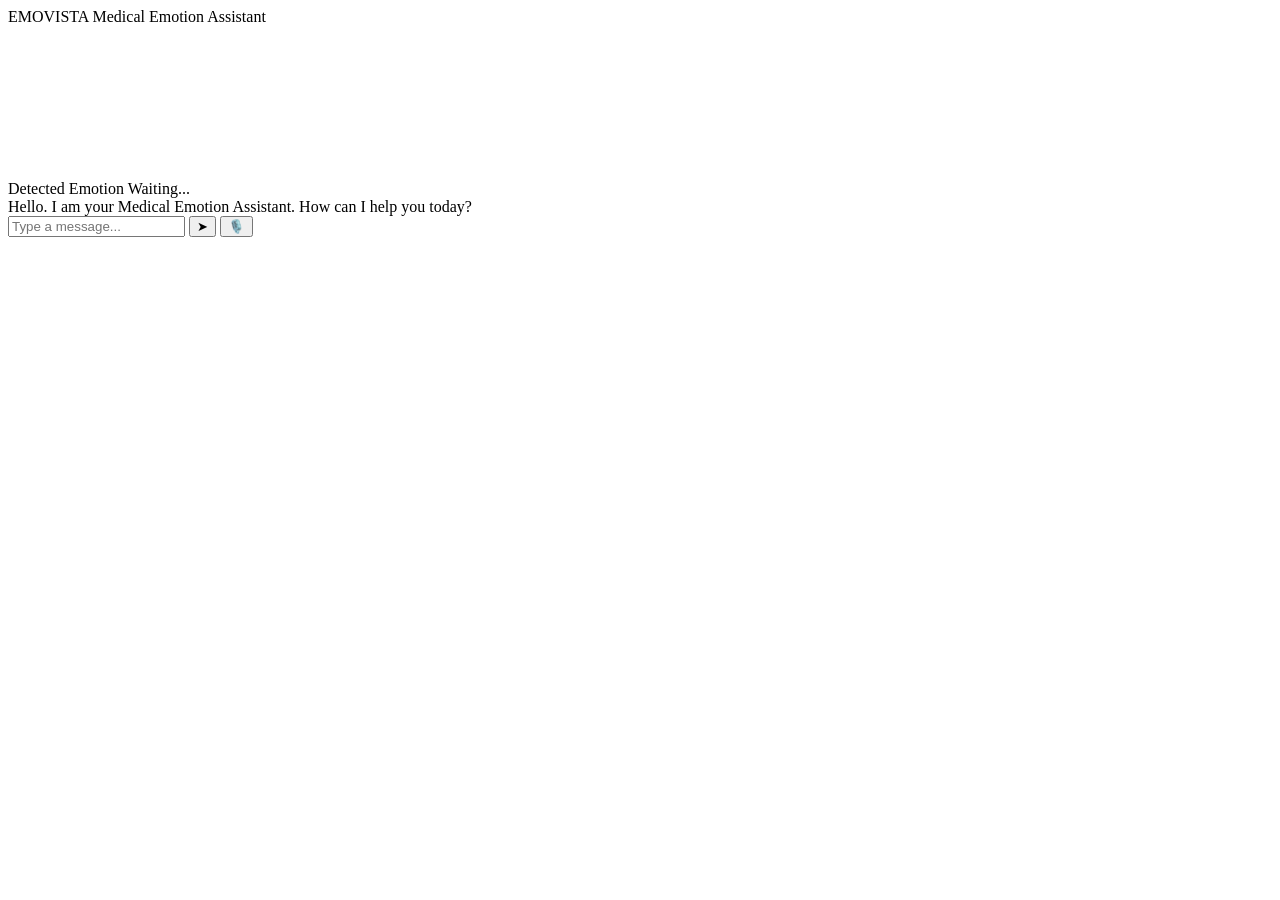
==== src/web/frontend/templates/index.html @ ff069e5b "new file:   .antigravityignore     modified:   .gitignore 	new file:   EMOVISTA_Presentation.pptx 	n" ====
<!DOCTYPE html>
<html lang="en">
  <head>
    <meta charset="UTF-8" />
    <meta name="viewport" content="width=device-width, initial-scale=1.0" />
    <title>EMOVISTA – Medical Emotion Assistant</title>
    <link rel="stylesheet" href="/static/style.css" />
  </head>
  <body>
    <div class="app-container">
      <header class="app-header">
        <div class="header-left">
          <div class="logo">
            <span class="logo-text">EMOVISTA</span>
            <span class="logo-sub">Medical Emotion Assistant</span>
          </div>
        </div>

        <div class="webcam-container">
          <video id="webcam" autoplay playsinline muted></video>
          <div class="scan-overlay"></div>
        </div>

        <div class="emotion-badge" id="emotion-display">
          <span class="emotion-label">Detected Emotion</span>
          <span class="emotion-value" id="emotion">Waiting...</span>
        </div>
      </header>

      <main class="chat-interface">
        <div id="chat" class="chat-history">
          <div class="message assistant-message">
            <div class="message-content">
              Hello. I am your Medical Emotion Assistant. How can I help you
              today?
            </div>
          </div>
        </div>
      </main>

      <footer class="input-area">
        <div class="input-wrapper">
          <input
            type="text"
            id="user-input"
            placeholder="Type a message..."
            onkeypress="handleKeyPress(event)"
          />

          <button
            id="send-btn"
            class="icon-button send-btn"
            onclick="sendMessage()"
            title="Send Message"
          >
            <span class="icon">➤</span>
          </button>

          <button
            id="talk-btn"
            class="icon-button mic-btn"
            onclick="talk()"
            title="Voice Input"
          >
            <span class="icon">🎙️</span>
          </button>
        </div>
      </footer>
    </div>

    <script src="/static/app.js"></script>
  </body>
</html>
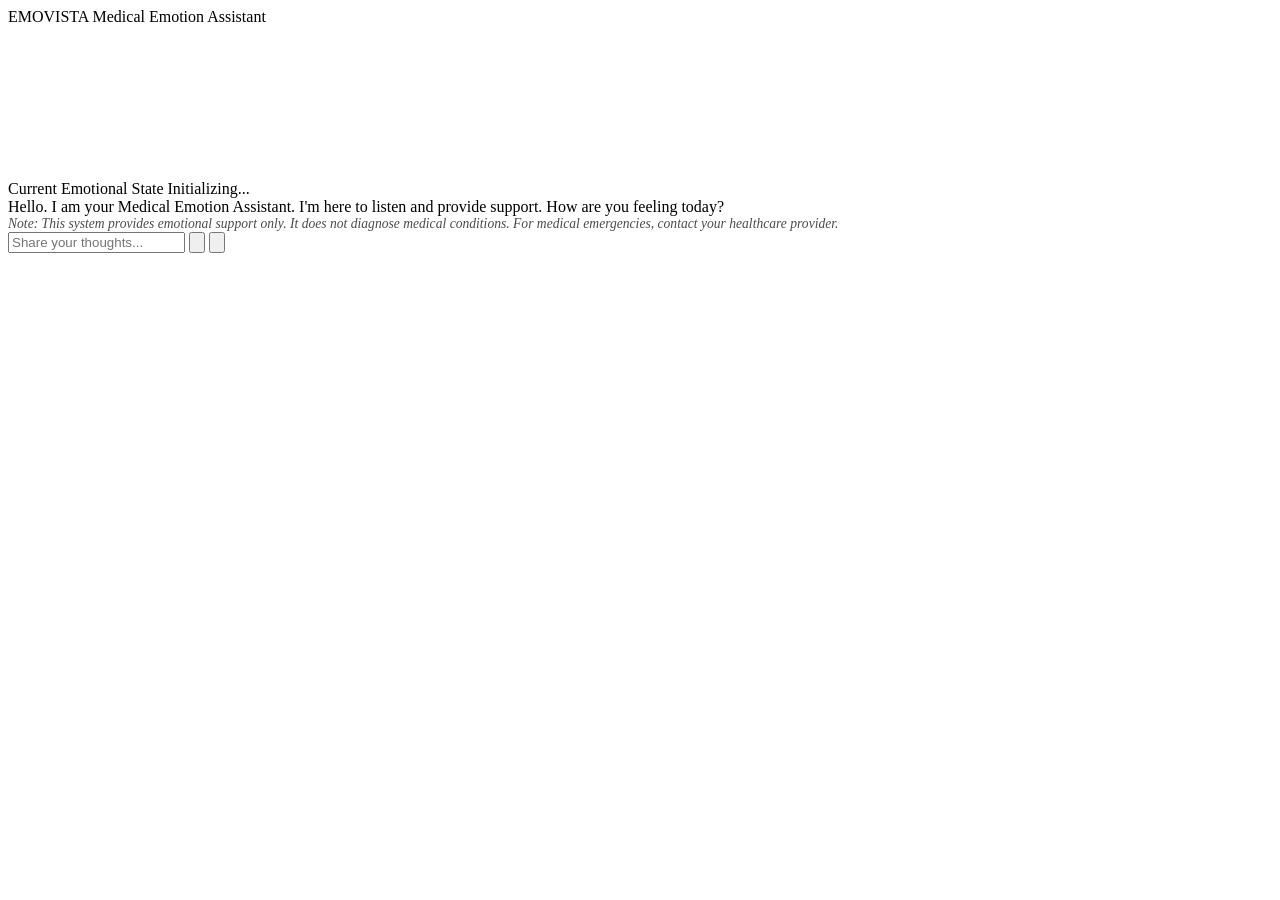
==== commit c8ee1036: "Revamp UI for medical-grade emotion assistant Updated the frontend design system for EMOVISTA to use" ====
--- a/src/web/frontend/templates/index.html
+++ b/src/web/frontend/templates/index.html
@@ -1,8 +1,12 @@
-<!DOCTYPE html>
+<!doctype html>
 <html lang="en">
   <head>
     <meta charset="UTF-8" />
     <meta name="viewport" content="width=device-width, initial-scale=1.0" />
+    <meta
+      name="description"
+      content="EMOVISTA - Medical-grade emotion analysis assistant for healthcare professionals"
+    />
     <title>EMOVISTA – Medical Emotion Assistant</title>
     <link rel="stylesheet" href="/static/style.css" />
   </head>
@@ -22,8 +26,8 @@
         </div>
 
         <div class="emotion-badge" id="emotion-display">
-          <span class="emotion-label">Detected Emotion</span>
-          <span class="emotion-value" id="emotion">Waiting...</span>
+          <span class="emotion-label">Current Emotional State</span>
+          <span class="emotion-value" id="emotion">Initializing...</span>
         </div>
       </header>
 
@@ -31,8 +35,18 @@
         <div id="chat" class="chat-history">
           <div class="message assistant-message">
             <div class="message-content">
-              Hello. I am your Medical Emotion Assistant. How can I help you
-              today?
+              Hello. I am your Medical Emotion Assistant. I'm here to listen and
+              provide support. How are you feeling today?
+            </div>
+          </div>
+          <div class="message assistant-message">
+            <div
+              class="message-content"
+              style="font-size: 0.85rem; opacity: 0.7; font-style: italic"
+            >
+              Note: This system provides emotional support only. It does not
+              diagnose medical conditions. For medical emergencies, contact your
+              healthcare provider.
             </div>
           </div>
         </div>
@@ -43,8 +57,9 @@
           <input
             type="text"
             id="user-input"
-            placeholder="Type a message..."
+            placeholder="Share your thoughts..."
             onkeypress="handleKeyPress(event)"
+            aria-label="Message input"
           />
 
           <button
@@ -52,8 +67,20 @@
             class="icon-button send-btn"
             onclick="sendMessage()"
             title="Send Message"
+            aria-label="Send message"
           >
-            <span class="icon">➤</span>
+            <svg
+              class="icon"
+              viewBox="0 0 24 24"
+              fill="none"
+              stroke="currentColor"
+              stroke-width="2"
+              stroke-linecap="round"
+              stroke-linejoin="round"
+            >
+              <line x1="22" y1="2" x2="11" y2="13"></line>
+              <polygon points="22 2 15 22 11 13 2 9 22 2"></polygon>
+            </svg>
           </button>
 
           <button
@@ -61,8 +88,24 @@
             class="icon-button mic-btn"
             onclick="talk()"
             title="Voice Input"
+            aria-label="Voice input"
           >
-            <span class="icon">🎙️</span>
+            <svg
+              class="icon"
+              viewBox="0 0 24 24"
+              fill="none"
+              stroke="currentColor"
+              stroke-width="2"
+              stroke-linecap="round"
+              stroke-linejoin="round"
+            >
+              <path
+                d="M12 1a3 3 0 0 0-3 3v8a3 3 0 0 0 6 0V4a3 3 0 0 0-3-3z"
+              ></path>
+              <path d="M19 10v2a7 7 0 0 1-14 0v-2"></path>
+              <line x1="12" y1="19" x2="12" y2="23"></line>
+              <line x1="8" y1="23" x2="16" y2="23"></line>
+            </svg>
           </button>
         </div>
       </footer>
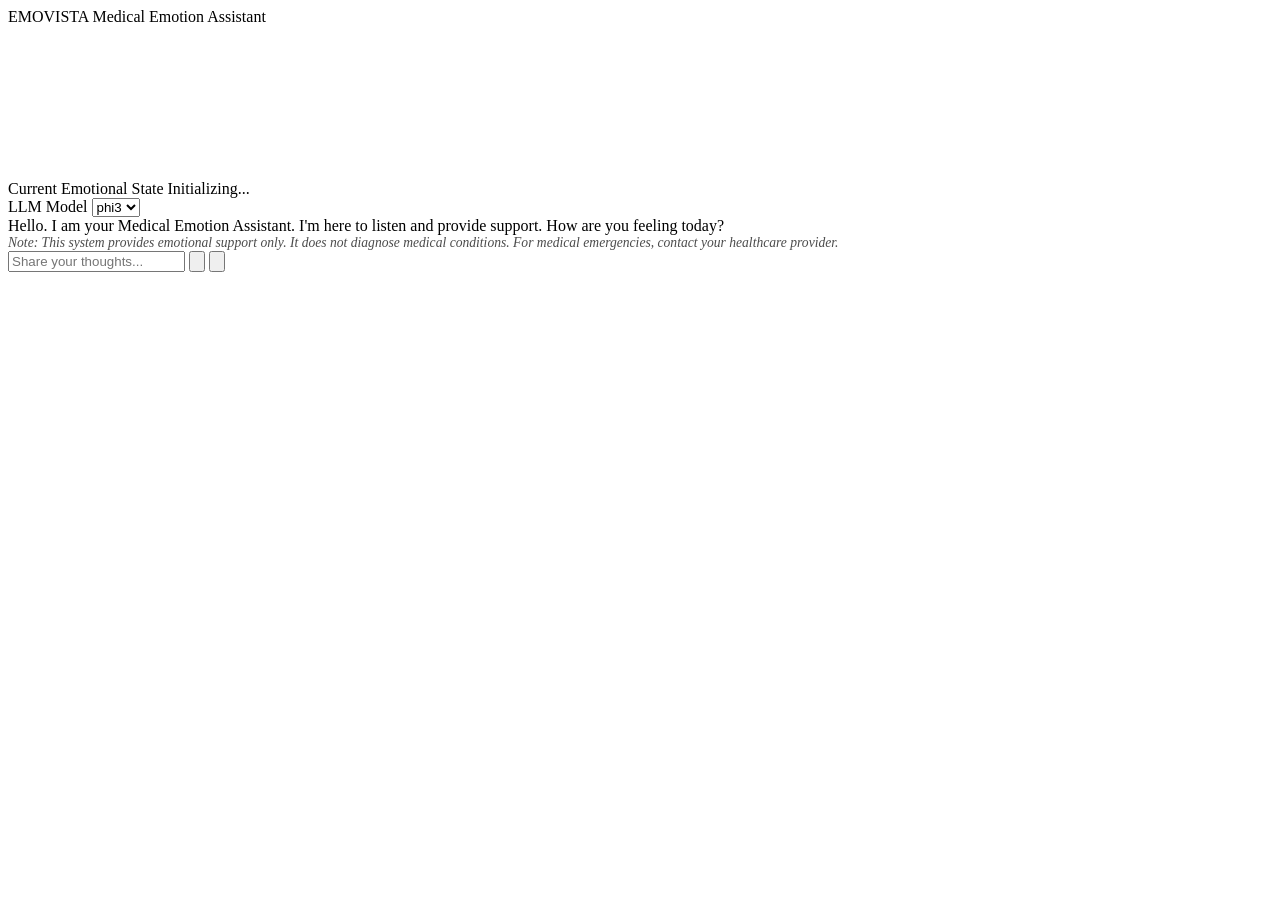
==== commit f002b7de: "feat: Add model selection for emotion analysis and update UI - Implemented a model selector in the f" ====
--- a/src/web/frontend/templates/index.html
+++ b/src/web/frontend/templates/index.html
@@ -1,116 +1,123 @@
-<!doctype html>
-<html lang="en">
-  <head>
-    <meta charset="UTF-8" />
-    <meta name="viewport" content="width=device-width, initial-scale=1.0" />
-    <meta
-      name="description"
-      content="EMOVISTA - Medical-grade emotion analysis assistant for healthcare professionals"
-    />
-    <title>EMOVISTA – Medical Emotion Assistant</title>
-    <link rel="stylesheet" href="/static/style.css" />
-  </head>
-  <body>
-    <div class="app-container">
-      <header class="app-header">
-        <div class="header-left">
-          <div class="logo">
-            <span class="logo-text">EMOVISTA</span>
-            <span class="logo-sub">Medical Emotion Assistant</span>
-          </div>
-        </div>
-
-        <div class="webcam-container">
-          <video id="webcam" autoplay playsinline muted></video>
-          <div class="scan-overlay"></div>
-        </div>
-
-        <div class="emotion-badge" id="emotion-display">
-          <span class="emotion-label">Current Emotional State</span>
-          <span class="emotion-value" id="emotion">Initializing...</span>
-        </div>
-      </header>
-
-      <main class="chat-interface">
-        <div id="chat" class="chat-history">
-          <div class="message assistant-message">
-            <div class="message-content">
-              Hello. I am your Medical Emotion Assistant. I'm here to listen and
-              provide support. How are you feeling today?
-            </div>
-          </div>
-          <div class="message assistant-message">
-            <div
-              class="message-content"
-              style="font-size: 0.85rem; opacity: 0.7; font-style: italic"
-            >
-              Note: This system provides emotional support only. It does not
-              diagnose medical conditions. For medical emergencies, contact your
-              healthcare provider.
-            </div>
-          </div>
-        </div>
-      </main>
-
-      <footer class="input-area">
-        <div class="input-wrapper">
-          <input
-            type="text"
-            id="user-input"
-            placeholder="Share your thoughts..."
-            onkeypress="handleKeyPress(event)"
-            aria-label="Message input"
-          />
-
-          <button
-            id="send-btn"
-            class="icon-button send-btn"
-            onclick="sendMessage()"
-            title="Send Message"
-            aria-label="Send message"
-          >
-            <svg
-              class="icon"
-              viewBox="0 0 24 24"
-              fill="none"
-              stroke="currentColor"
-              stroke-width="2"
-              stroke-linecap="round"
-              stroke-linejoin="round"
-            >
-              <line x1="22" y1="2" x2="11" y2="13"></line>
-              <polygon points="22 2 15 22 11 13 2 9 22 2"></polygon>
-            </svg>
-          </button>
-
-          <button
-            id="talk-btn"
-            class="icon-button mic-btn"
-            onclick="talk()"
-            title="Voice Input"
-            aria-label="Voice input"
-          >
-            <svg
-              class="icon"
-              viewBox="0 0 24 24"
-              fill="none"
-              stroke="currentColor"
-              stroke-width="2"
-              stroke-linecap="round"
-              stroke-linejoin="round"
-            >
-              <path
-                d="M12 1a3 3 0 0 0-3 3v8a3 3 0 0 0 6 0V4a3 3 0 0 0-3-3z"
-              ></path>
-              <path d="M19 10v2a7 7 0 0 1-14 0v-2"></path>
-              <line x1="12" y1="19" x2="12" y2="23"></line>
-              <line x1="8" y1="23" x2="16" y2="23"></line>
-            </svg>
-          </button>
-        </div>
-      </footer>
-    </div>
-
-    <script src="/static/app.js"></script>
-  </body>
-</html>
+<!doctype html>
+<html lang="en">
+  <head>
+    <meta charset="UTF-8" />
+    <meta name="viewport" content="width=device-width, initial-scale=1.0" />
+    <meta
+      name="description"
+      content="EMOVISTA - Medical-grade emotion analysis assistant for healthcare professionals"
+    />
+    <title>EMOVISTA – Medical Emotion Assistant</title>
+    <link rel="stylesheet" href="/static/style.css" />
+  </head>
+  <body>
+    <div class="app-container">
+      <header class="app-header">
+        <div class="header-left">
+          <div class="logo">
+            <span class="logo-text">EMOVISTA</span>
+            <span class="logo-sub">Medical Emotion Assistant</span>
+          </div>
+        </div>
+
+        <div class="webcam-container">
+          <video id="webcam" autoplay playsinline muted></video>
+          <div class="scan-overlay"></div>
+        </div>
+
+        <div class="emotion-badge" id="emotion-display">
+          <span class="emotion-label">Current Emotional State</span>
+          <span class="emotion-value" id="emotion">Initializing...</span>
+        </div>
+
+        <div class="model-selector" aria-label="LLM model selector">
+          <label for="model-select" class="model-label">LLM Model</label>
+          <select id="model-select" class="model-select" title="Choose Ollama model">
+            <option value="phi3">phi3</option>
+          </select>
+        </div>
+      </header>
+
+      <main class="chat-interface">
+        <div id="chat" class="chat-history">
+          <div class="message assistant-message">
+            <div class="message-content">
+              Hello. I am your Medical Emotion Assistant. I'm here to listen and
+              provide support. How are you feeling today?
+            </div>
+          </div>
+          <div class="message assistant-message">
+            <div
+              class="message-content"
+              style="font-size: 0.85rem; opacity: 0.7; font-style: italic"
+            >
+              Note: This system provides emotional support only. It does not
+              diagnose medical conditions. For medical emergencies, contact your
+              healthcare provider.
+            </div>
+          </div>
+        </div>
+      </main>
+
+      <footer class="input-area">
+        <div class="input-wrapper">
+          <input
+            type="text"
+            id="user-input"
+            placeholder="Share your thoughts..."
+            onkeypress="handleKeyPress(event)"
+            aria-label="Message input"
+          />
+
+          <button
+            id="send-btn"
+            class="icon-button send-btn"
+            onclick="sendMessage()"
+            title="Send Message"
+            aria-label="Send message"
+          >
+            <svg
+              class="icon"
+              viewBox="0 0 24 24"
+              fill="none"
+              stroke="currentColor"
+              stroke-width="2"
+              stroke-linecap="round"
+              stroke-linejoin="round"
+            >
+              <line x1="22" y1="2" x2="11" y2="13"></line>
+              <polygon points="22 2 15 22 11 13 2 9 22 2"></polygon>
+            </svg>
+          </button>
+
+          <button
+            id="talk-btn"
+            class="icon-button mic-btn"
+            onclick="talk()"
+            title="Voice Input"
+            aria-label="Voice input"
+          >
+            <svg
+              class="icon"
+              viewBox="0 0 24 24"
+              fill="none"
+              stroke="currentColor"
+              stroke-width="2"
+              stroke-linecap="round"
+              stroke-linejoin="round"
+            >
+              <path
+                d="M12 1a3 3 0 0 0-3 3v8a3 3 0 0 0 6 0V4a3 3 0 0 0-3-3z"
+              ></path>
+              <path d="M19 10v2a7 7 0 0 1-14 0v-2"></path>
+              <line x1="12" y1="19" x2="12" y2="23"></line>
+              <line x1="8" y1="23" x2="16" y2="23"></line>
+            </svg>
+          </button>
+        </div>
+      </footer>
+    </div>
+
+    <script src="/static/app.js"></script>
+  </body>
+</html>
